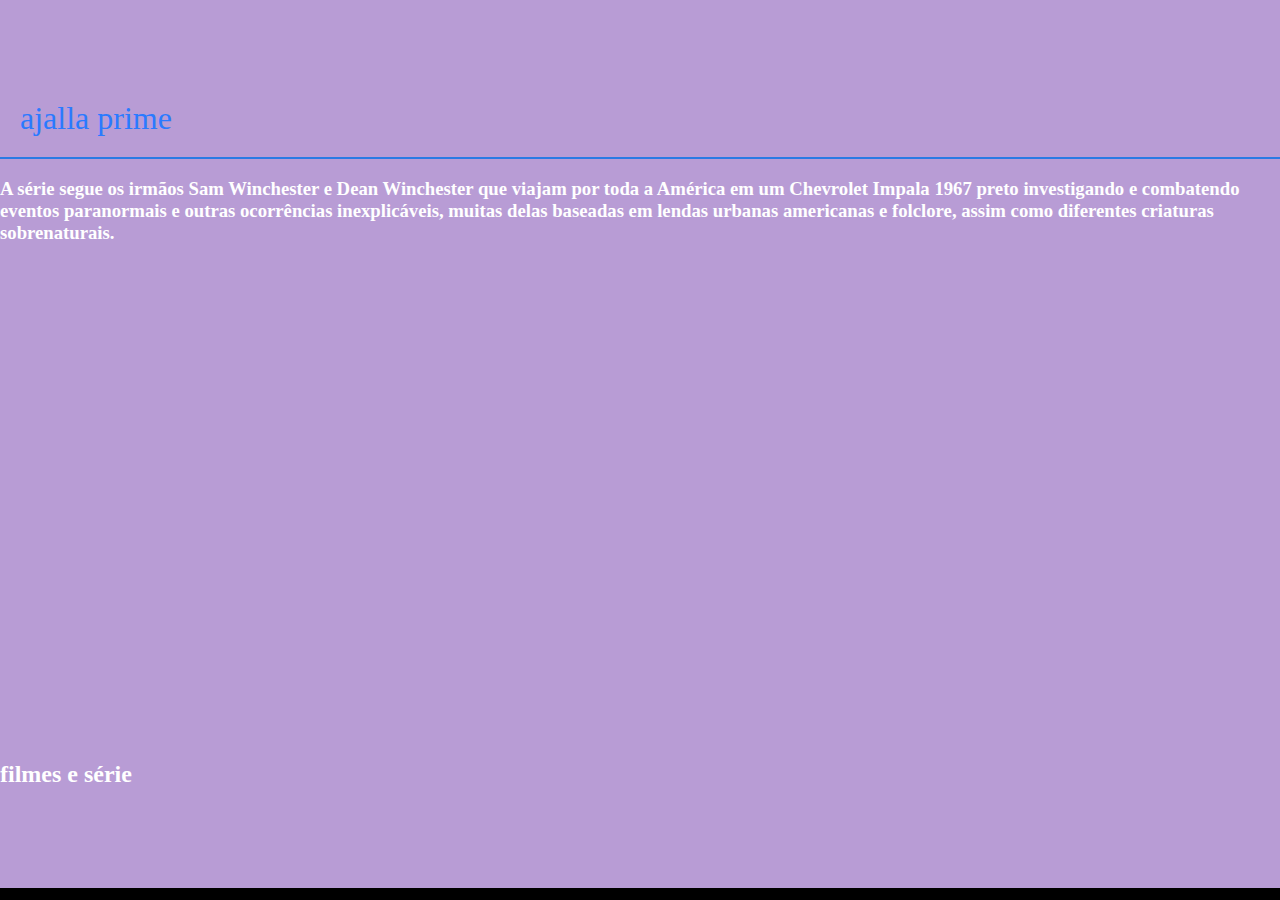
==== ajalla-prime-main/ajalla-prime-main/index.html @ 38138e71 "Add files via upload" ====
<!DOCTYPE html>
<html lang="en">
<head>
    <meta charset="UTF-8">
    <meta http-equiv="X-UA-Compatible" content="IE=edge">
    <meta name="viewport" content="width=device-width, initial-scale=1.0">
    <link rel="preconnect" href="https://fonts.googleapis.com">
<link rel="preconnect" href="https://fonts.gstatic.com" crossorigin>
<link href="https://fonts.googleapis.com/css2?family=Chakra+Petch:ital,wght@0,300;0,400;0,500;0,600;0,700;1,300;1,400;1,500;1,600;1,700&display=swap" rel="stylesheet">
    <link rel="stylesheet" href="style.css">
    <title>Document</title>
</head>
<body>
    <section>
        <div>
    <header>
        ajalla prime
    </header>
    <h3>A série segue os irmãos Sam Winchester e Dean Winchester que viajam por toda a América em um Chevrolet Impala 1967 preto investigando e combatendo eventos paranormais e outras ocorrências inexplicáveis, muitas delas baseadas em lendas urbanas americanas e folclore, assim como diferentes criaturas sobrenaturais.</h3>
</div>
<div>
    <iframe width="560" height="315" src="https://www.youtube.com/embed/apltEQy8RzQ?si=38r5LNvgkCzRVPhK" title="YouTube video player" frameborder="0" allow="accelerometer; autoplay; clipboard-write; encrypted-media; gyroscope; picture-in-picture; web-share" referrerpolicy="strict-origin-when-cross-origin" allowfullscreen></iframe>
</div>
</section>
</body>
</html>
<section>
    <h2>filmes e série</h2>
<div class="categoria-videos">
    
</div>
</section>
---- ajalla-prime-main/ajalla-prime-main/style.css ----
@import url('https://fonts.googleapis.com/css2?family=Chakra+Petch:ital,wght@0,300;0,400;0,500;0,600;0,700;1,300;1,400;1,500;1,600;1,700&display=swap');


body{

    color: white;
    background: black;
    margin:0px;
}

header{
        border-bottom: solid 2px rgb(42,122,228);
        padding: 20px;
        font-size: 32px;
        color: rgb(42,122,288);
}

section{
    background: rgb(184,156,213);
    padding-bottom: 80px;
    padding-top: 80px;
}

.chamada-texto{

    margin-left: 5%;
}

h1{

    font-size: 40px;
}

p{

    font-size: 20px;
}
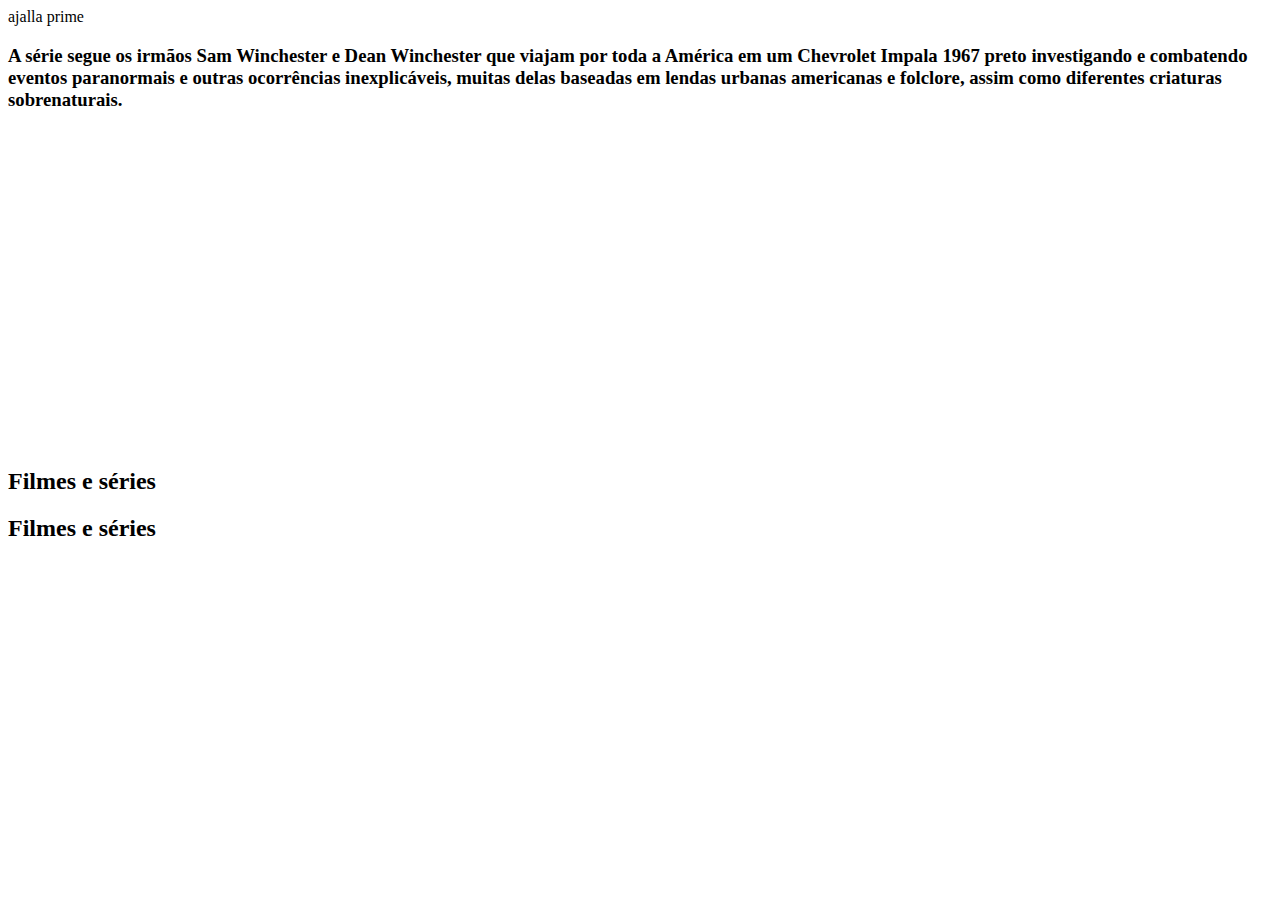
==== commit 6815ccbe: "Add files via upload" ====
--- a/ajalla-prime-main/ajalla-prime-main/index.html
+++ b/ajalla-prime-main/ajalla-prime-main/index.html
@@ -4,9 +4,6 @@
     <meta charset="UTF-8">
     <meta http-equiv="X-UA-Compatible" content="IE=edge">
     <meta name="viewport" content="width=device-width, initial-scale=1.0">
-    <link rel="preconnect" href="https://fonts.googleapis.com">
-<link rel="preconnect" href="https://fonts.gstatic.com" crossorigin>
-<link href="https://fonts.googleapis.com/css2?family=Chakra+Petch:ital,wght@0,300;0,400;0,500;0,600;0,700;1,300;1,400;1,500;1,600;1,700&display=swap" rel="stylesheet">
     <link rel="stylesheet" href="style.css">
     <title>Document</title>
 </head>
@@ -25,11 +22,27 @@
 </body>
 </html>
 <section>
-    <h2>filmes e série</h2>
-<div class="categoria-videos">
-    
-</div>
-</section>
+    <h2>Filmes e séries</h2>
+    <section class="categoria">
+        <h2>Filmes e séries</h2>
+        <div class="categoria-videos">
+            <a href="https://www.youtube.com/watch?v=TgCAJF_tD1w&list=PLYiKsUH-XVxJggb7HgEK-OAYpXz_D6BqB"&gt;
+            <img src="https://img.youtube.com/vi/PLYiKsUH-XVxJggb7HgEK-OAYpXz_D6BqB&index=59/maxresdefault.jpg"&gt;
+            </a>
+           
+            <a href="https://www.youtube.com/watch?v=qvua3Gzaxn4&list=PLzOgvStFobFCcAbmvAwGZq65-zvprfdVY"&gt
+                <img src="https://img.youtube.com/vi/PLzOgvStFobFCcAbmvAwGZq65-zvprfdVY/maxresdefault.jpg"&gt;
+            </a>
+
+            <a href="https://www.youtube.com/watch?v=OYGUQmJlgiE"&gt;
+                <img src="https://img.youtube.com/vi/OYGUQmJlgiE/maxresdefault.jpg"&gt;
+            </a>
+
+            <a href="https://www.youtube.com/watch?v=DrE9umGiPZQ"&gt;
+                <img src="https://img.youtube.com/vi/DrE9umGiPZQ/maxresdefault.jpg"&gt;
+            </a>
+        </div>
+    </section>
 
 
 
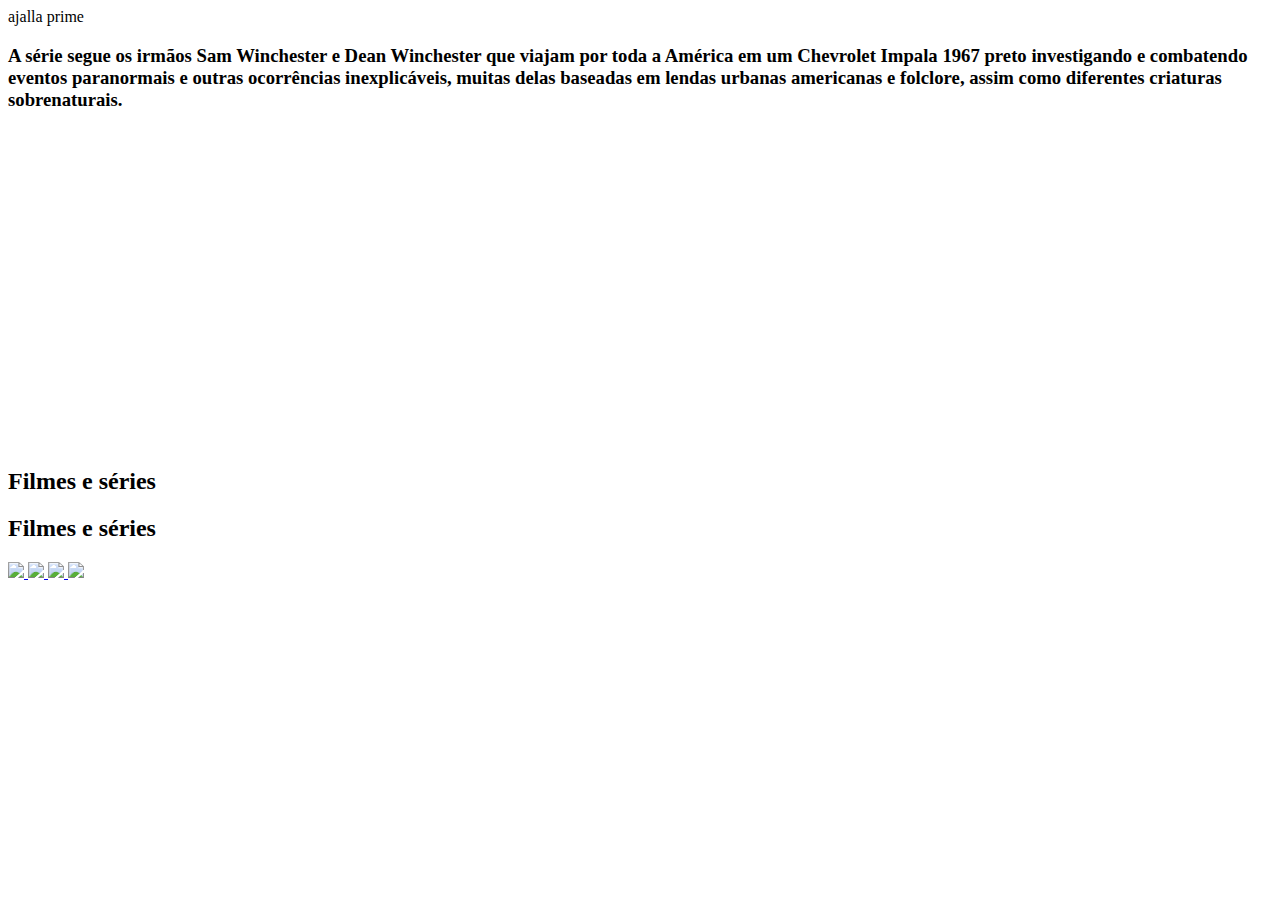
==== commit f529e546: "Add files via upload" ====
--- a/ajalla-prime-main/ajalla-prime-main/index.html
+++ b/ajalla-prime-main/ajalla-prime-main/index.html
@@ -26,20 +26,20 @@
     <section class="categoria">
         <h2>Filmes e séries</h2>
         <div class="categoria-videos">
-            <a href="https://www.youtube.com/watch?v=TgCAJF_tD1w&list=PLYiKsUH-XVxJggb7HgEK-OAYpXz_D6BqB"&gt;
-            <img src="https://img.youtube.com/vi/PLYiKsUH-XVxJggb7HgEK-OAYpXz_D6BqB&index=59/maxresdefault.jpg"&gt;
+            <a href="https://www.youtube.com/watch?v=vxaNjsSNYxs">
+            <img src="https://img.youtube.com/vi/RHpG747nJLo/maxresdefault.jpg"&gt;>
             </a>
            
-            <a href="https://www.youtube.com/watch?v=qvua3Gzaxn4&list=PLzOgvStFobFCcAbmvAwGZq65-zvprfdVY"&gt
-                <img src="https://img.youtube.com/vi/PLzOgvStFobFCcAbmvAwGZq65-zvprfdVY/maxresdefault.jpg"&gt;
+            <a href="https://www.youtube.com/watch?v=NbODt6g0MvA"&gt;>
+                <img src="https://img.youtube.com/vi/HMEz0g8bA_A/maxresdefault.jpg"&gt;>
             </a>
 
-            <a href="https://www.youtube.com/watch?v=OYGUQmJlgiE"&gt;
-                <img src="https://img.youtube.com/vi/OYGUQmJlgiE/maxresdefault.jpg"&gt;
+            <a href="https://www.youtube.com/watch?v=elsopcZQaSo"&gt;>
+                <img src="https://img.youtube.com/vi/elsopcZQaSo/maxresdefault.jpg"&gt;>
             </a>
 
-            <a href="https://www.youtube.com/watch?v=DrE9umGiPZQ"&gt;
-                <img src="https://img.youtube.com/vi/DrE9umGiPZQ/maxresdefault.jpg"&gt;
+            <a href="https://www.youtube.com/watch?v=42Ar6O39EMw"&gt;>
+                <img src="https://img.youtube.com/vi/42Ar6O39EMw/maxresdefault.jpg"&gt;>
             </a>
         </div>
     </section>
@@ -49,3 +49,13 @@
 
 
 
+
+
+
+
+
+
+
+
+
+
